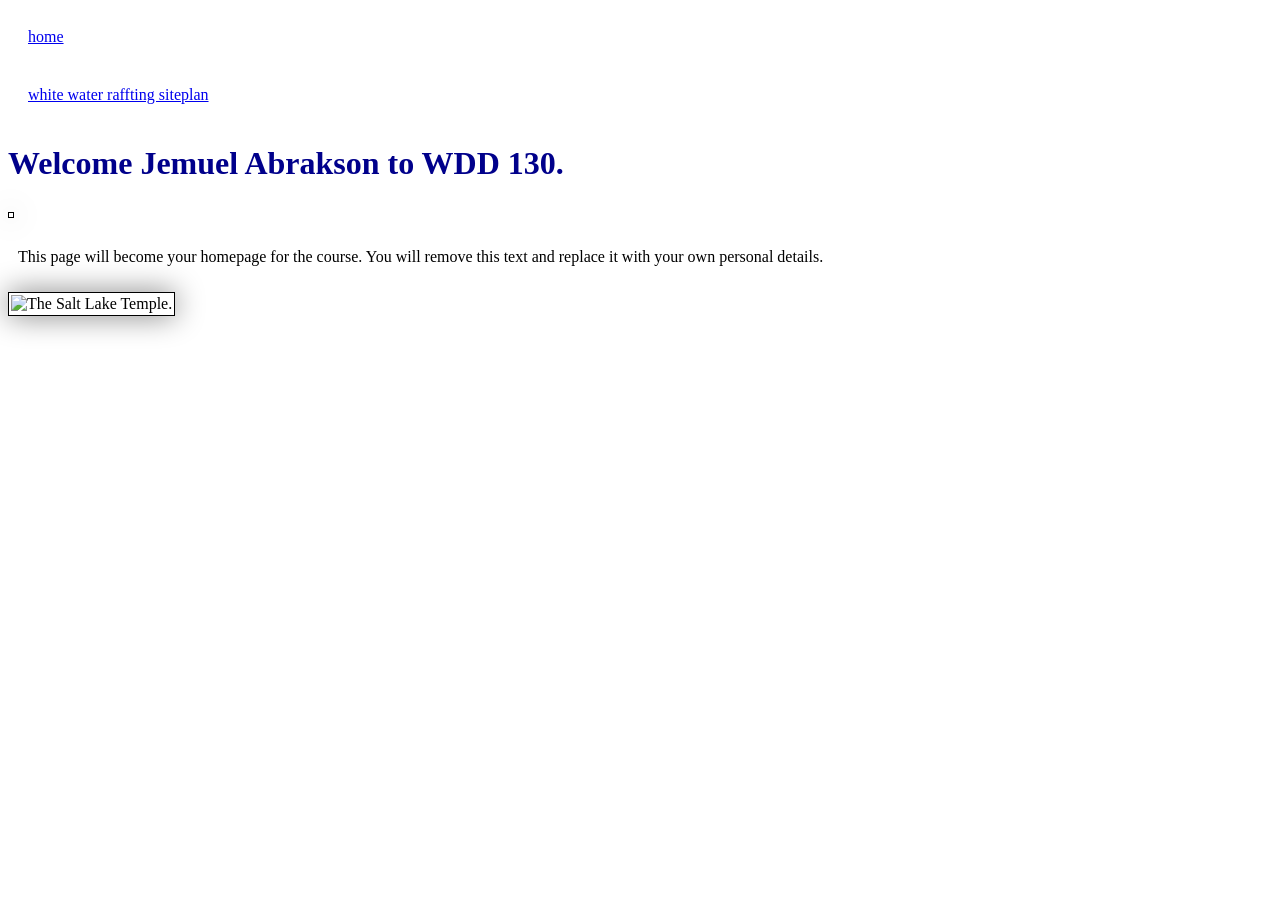
==== index.html @ 50a77c6d "week1 exercise" ====
<!DOCTYPE html>
<html lang="en">

<head>
    <meta charset="UTF-8">
    <meta name="viewport" content="width=device-width, initial-scale=1.0">
    <title>Jemuel Abrakson 130 | Home page</title>
    <meta name="description" content="Jemuel Abraksons personal page">
    <link rel="stylesheet" href="styles/styles.css">
</head>

<body>
    <header>
        <nav>
            <a href="#">home</ /a>
                <a href="wwr">white water raffting siteplan</a>
        </nav>
    </header>
    <main></main>
    <h1>Welcome Jemuel Abrakson to WDD 130.</h1>
    <img src="src=image" alt="">
    <p>This page will become your homepage for the course. You will remove this text and replace it
        with your own personal details.</p>

    <img src="imagessalt-lake-temple.jpg" alt="The Salt Lake Temple.">
</body>

</html>
---- styles/styles.css ----
nav {
    background-color: darkblue padding: 10px;
}

nav a {
    white;
    display: block;
    padding: 20px;
}

h1 {
    color: darkblue;
}

img {
    width: 150px;
    height: auto;
    border: 1px solid black;
    padding: 2px;
    box-shadow: 0 0 30px gray;
}

p {
    padding: 10px;
}
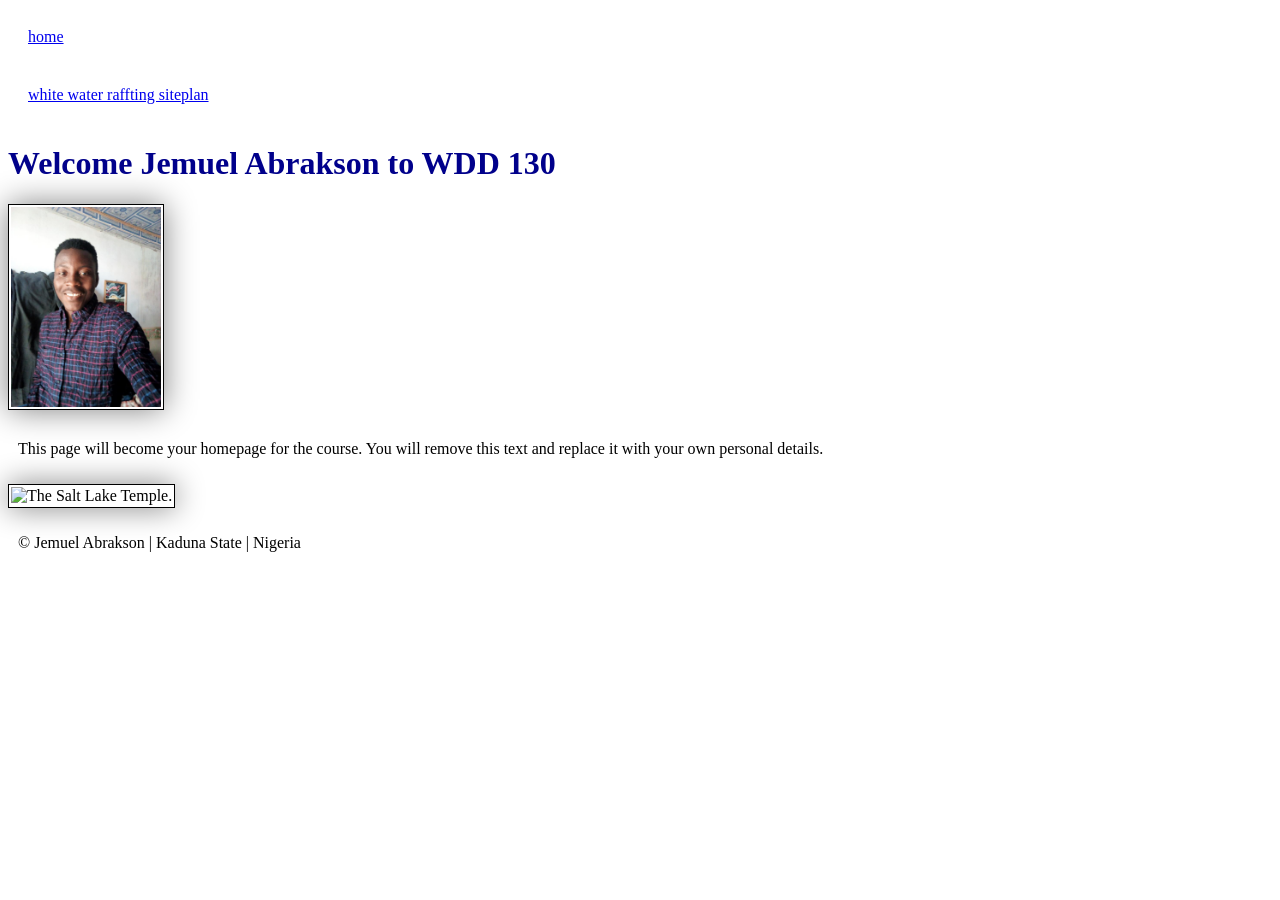
==== commit 4e5989fc: "Final Commit Week 1" ====
--- a/index.html
+++ b/index.html
@@ -12,17 +12,22 @@
 <body>
     <header>
         <nav>
-            <a href="#">home</ /a>
-                <a href="wwr">white water raffting siteplan</a>
+            <a href="#">home</a>
+            <a href="wwr/">white water raffting siteplan</a>
         </nav>
     </header>
-    <main></main>
-    <h1>Welcome Jemuel Abrakson to WDD 130.</h1>
-    <img src="src=image" alt="">
-    <p>This page will become your homepage for the course. You will remove this text and replace it
-        with your own personal details.</p>
+    <main>
+        <h1>Welcome Jemuel Abrakson to WDD 130</h1>
+        <img src="images/profile.jpg" alt="Jemuel Abrakson" width="200">
+        <p>This page will become your homepage for the course. You will remove this text and replace
+            it
+            with your own personal details.</p>
 
-    <img src="imagessalt-lake-temple.jpg" alt="The Salt Lake Temple.">
+        <img src="imagessalt-lake-temple.jpg" alt="The Salt Lake Temple.">
+    </main>
+    <footer>
+        <p>&copy; Jemuel Abrakson | Kaduna State | Nigeria</p>
+    </footer>
 </body>
 
 </html>
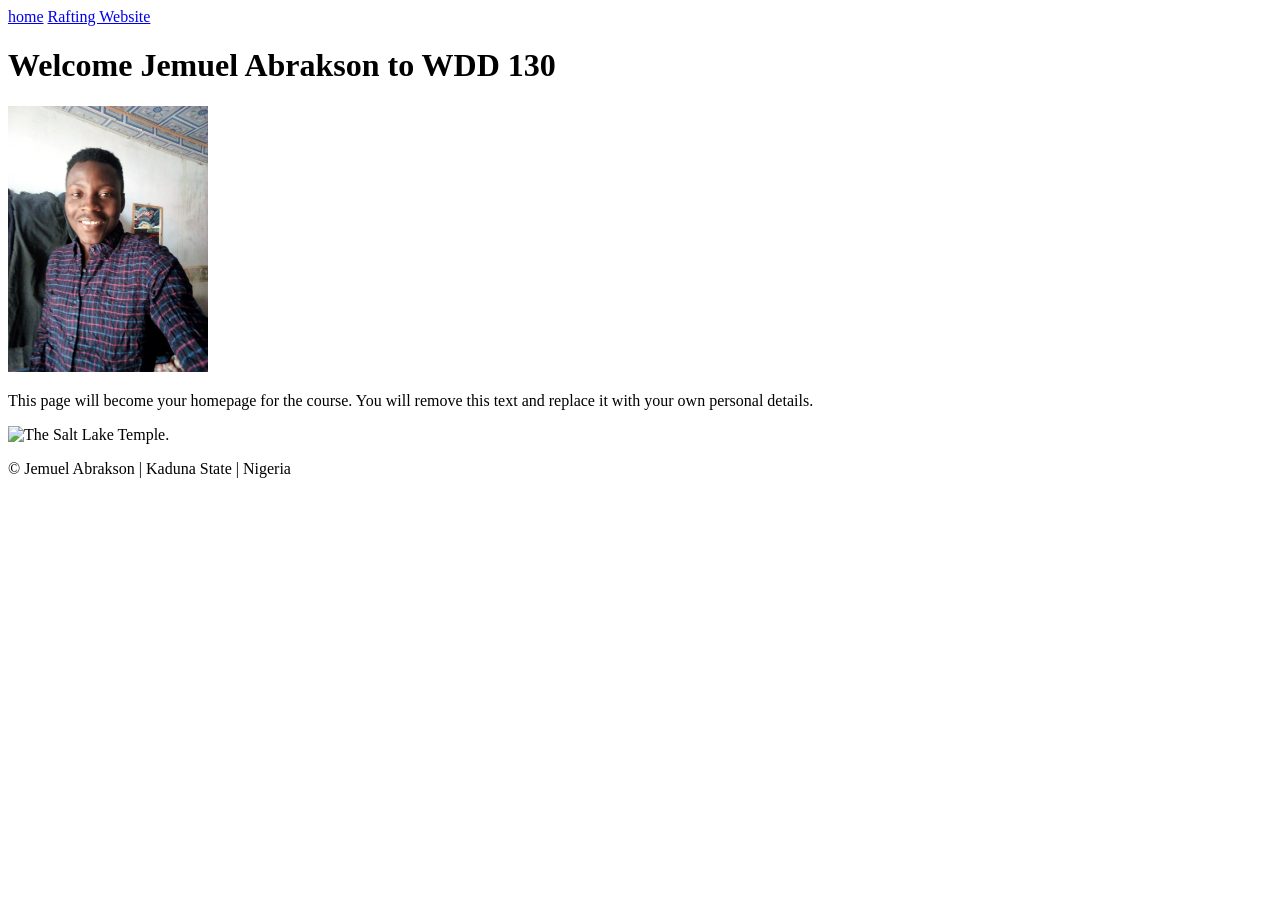
==== commit 50ac4d0b: "final commit week1" ====
--- a/index.html
+++ b/index.html
@@ -4,7 +4,7 @@
 <head>
     <meta charset="UTF-8">
     <meta name="viewport" content="width=device-width, initial-scale=1.0">
-    <title>Jemuel Abrakson 130 | Home page</title>
+    <title>Jemuel Abrakson | Home page</title>
     <meta name="description" content="Jemuel Abraksons personal page">
     <link rel="stylesheet" href="styles/styles.css">
 </head>
@@ -13,7 +13,7 @@
     <header>
         <nav>
             <a href="#">home</a>
-            <a href="wwr/">white water raffting siteplan</a>
+            <a href="wwr/">Rafting Website</a>
         </nav>
     </header>
     <main>
@@ -23,7 +23,7 @@
             it
             with your own personal details.</p>
 
-        <img src="imagessalt-lake-temple.jpg" alt="The Salt Lake Temple.">
+        <img src="" alt="The Salt Lake Temple.">
     </main>
     <footer>
         <p>&copy; Jemuel Abrakson | Kaduna State | Nigeria</p>
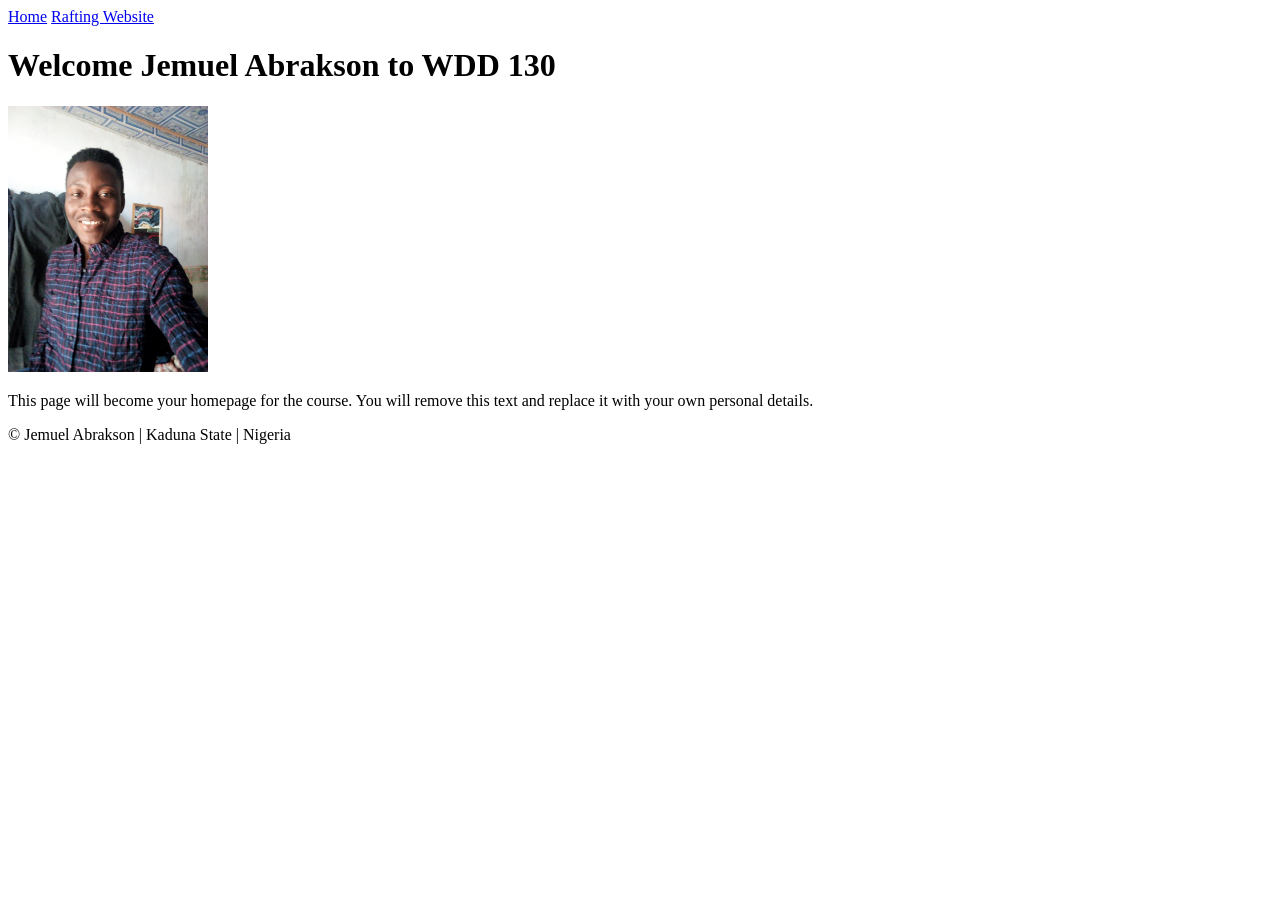
==== commit 4e9a34a0: "Final Final week 1" ====
--- a/index.html
+++ b/index.html
@@ -12,7 +12,7 @@
 <body>
     <header>
         <nav>
-            <a href="#">home</a>
+            <a href="#">Home</a>
             <a href="wwr/">Rafting Website</a>
         </nav>
     </header>
@@ -22,8 +22,6 @@
         <p>This page will become your homepage for the course. You will remove this text and replace
             it
             with your own personal details.</p>
-
-        <img src="" alt="The Salt Lake Temple.">
     </main>
     <footer>
         <p>&copy; Jemuel Abrakson | Kaduna State | Nigeria</p>
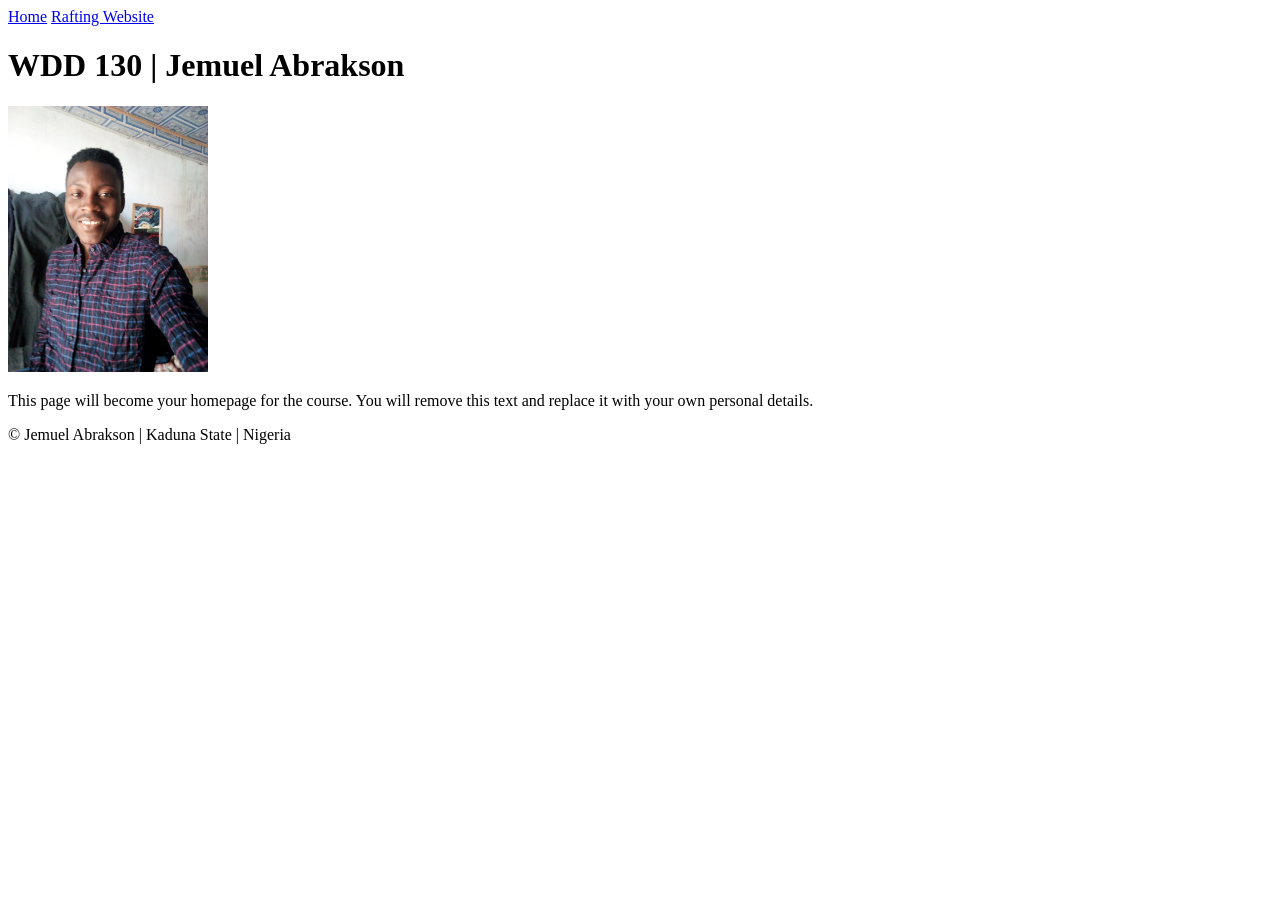
==== commit e1877fa0: "Final touches" ====
--- a/index.html
+++ b/index.html
@@ -17,7 +17,7 @@
         </nav>
     </header>
     <main>
-        <h1>Welcome Jemuel Abrakson to WDD 130</h1>
+        <h1>WDD 130 | Jemuel Abrakson</h1>
         <img src="images/profile.jpg" alt="Jemuel Abrakson" width="200">
         <p>This page will become your homepage for the course. You will remove this text and replace
             it
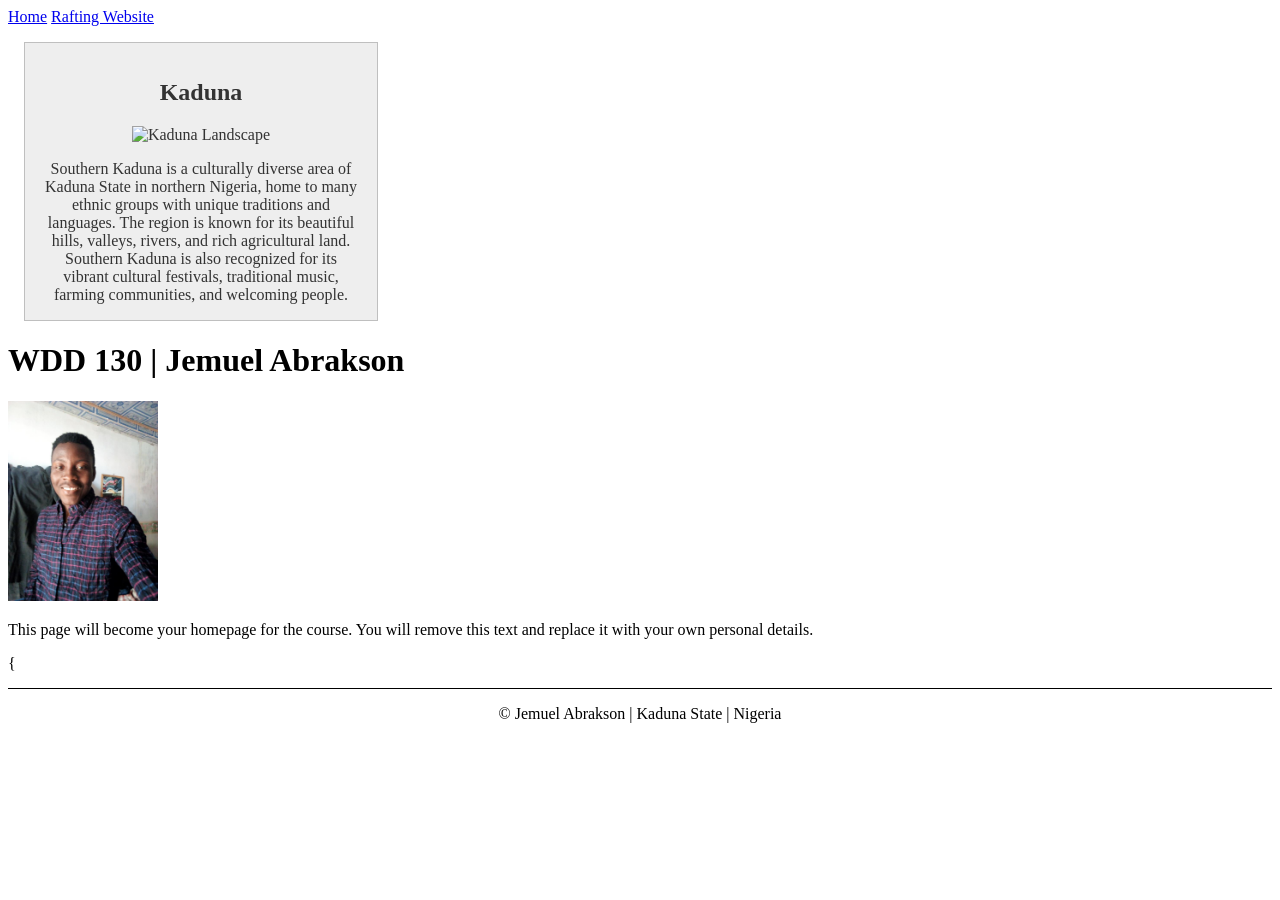
==== commit 579fa2bc: "week 2 commits" ====
--- a/index.html
+++ b/index.html
@@ -3,6 +3,8 @@
 
 <head>
     <meta charset="UTF-8">
+    <meta name="description" content=" this home">
+    <meta name="author" content="Jemuel Abrakson">
     <meta name="viewport" content="width=device-width, initial-scale=1.0">
     <title>Jemuel Abrakson | Home page</title>
     <meta name="description" content="Jemuel Abraksons personal page">
@@ -16,13 +18,25 @@
             <a href="wwr/">Rafting Website</a>
         </nav>
     </header>
+    <aside>
+        <h2>Kaduna</h2>
+        <img src="images/" Kaduna . jpg alt="Kaduna Landscape">
+
+        </p>Southern Kaduna is a culturally diverse area of Kaduna State in northern Nigeria, home
+        to many
+        ethnic groups with unique traditions and languages.
+        The region is known for its beautiful hills, valleys, rivers, and rich agricultural land.
+        Southern Kaduna is also recognized for its vibrant cultural festivals, traditional music,
+        farming
+        communities, and welcoming people.
+    </aside>
     <main>
         <h1>WDD 130 | Jemuel Abrakson</h1>
         <img src="images/profile.jpg" alt="Jemuel Abrakson" width="200">
         <p>This page will become your homepage for the course. You will remove this text and replace
             it
             with your own personal details.</p>
-    </main>
+    </main>{ <max-widt:480px></max-widt:480px>
     <footer>
         <p>&copy; Jemuel Abrakson | Kaduna State | Nigeria</p>
     </footer>
--- a/styles/styles.css
+++ b/styles/styles.css
@@ -0,0 +1,34 @@
+main {
+    max-width: 840px;
+}
+
+aside {
+    width: 20rem;
+    margin: 1rem;
+    border: 1px solid rgb(0 0 0 /0.2);
+    /* 1 */
+    padding: 1rem;
+    background-color: #eee;
+    color: #333;
+    text-align: center;
+}
+
+aside img {
+    width: 200px;
+    height: auto;
+}
+
+main img {
+    width: 150px;
+    height: auto;
+}
+
+p {
+    padding: 0;
+}
+
+footer {
+    margin-top: 15px;
+    border-top: 1px solid #000;
+    text-align: center;
+}
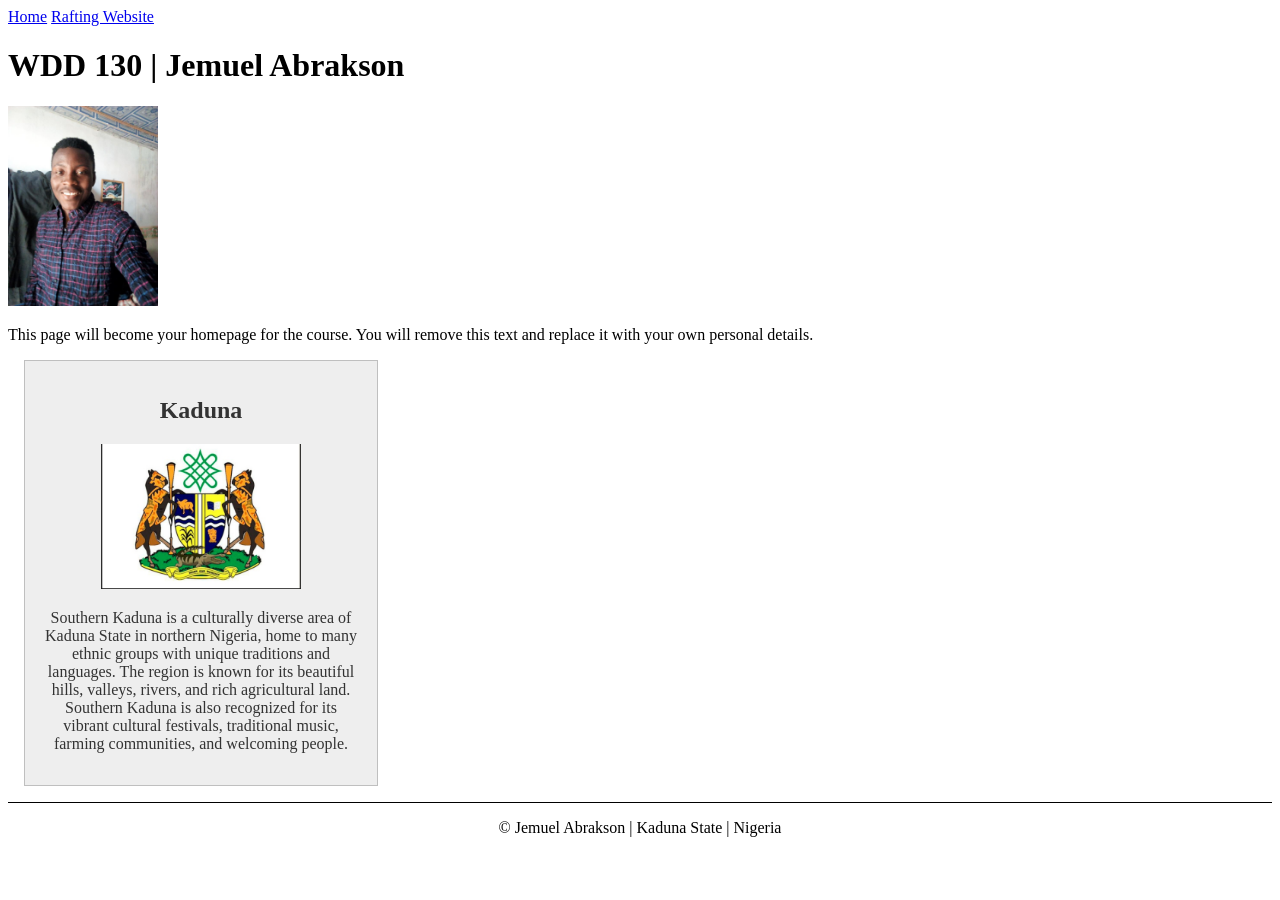
==== commit 9c20aadf: "final commit week 2" ====
--- a/index.html
+++ b/index.html
@@ -3,11 +3,11 @@
 
 <head>
     <meta charset="UTF-8">
-    <meta name="description" content=" this home">
+    <meta name="description"
+      content="Jemuel Abrakson's WDD 130 home page for learning web fundamentals and developing web design skills.">
     <meta name="author" content="Jemuel Abrakson">
     <meta name="viewport" content="width=device-width, initial-scale=1.0">
-    <title>Jemuel Abrakson | Home page</title>
-    <meta name="description" content="Jemuel Abraksons personal page">
+    <title>Jemuel Abrakson | Home Page</title>
     <link rel="stylesheet" href="styles/styles.css">
 </head>
 
@@ -18,25 +18,28 @@
             <a href="wwr/">Rafting Website</a>
         </nav>
     </header>
+
+    <main>
+        <h1>WDD 130 | Jemuel Abrakson</h1>
+        <img src="images/profile.jpg" alt="Jemuel Abrakson">
+        <p>
+            This page will become your homepage for the course. You will remove this text
+            and replace it with your own personal details.
+        </p>
+    </main>
+
     <aside>
         <h2>Kaduna</h2>
-        <img src="images/" Kaduna . jpg alt="Kaduna Landscape">
+        <img src="images/kaduna.jpg" alt="Kaduna Landscape">
+        <p>
+            Southern Kaduna is a culturally diverse area of Kaduna State in northern Nigeria,
+            home to many ethnic groups with unique traditions and languages. The region is
+            known for its beautiful hills, valleys, rivers, and rich agricultural land.
+            Southern Kaduna is also recognized for its vibrant cultural festivals, traditional
+            music, farming communities, and welcoming people.
+        </p>
+    </aside>
 
-        </p>Southern Kaduna is a culturally diverse area of Kaduna State in northern Nigeria, home
-        to many
-        ethnic groups with unique traditions and languages.
-        The region is known for its beautiful hills, valleys, rivers, and rich agricultural land.
-        Southern Kaduna is also recognized for its vibrant cultural festivals, traditional music,
-        farming
-        communities, and welcoming people.
-    </aside>
-    <main>
-        <h1>WDD 130 | Jemuel Abrakson</h1>
-        <img src="images/profile.jpg" alt="Jemuel Abrakson" width="200">
-        <p>This page will become your homepage for the course. You will remove this text and replace
-            it
-            with your own personal details.</p>
-    </main>{ <max-widt:480px></max-widt:480px>
     <footer>
         <p>&copy; Jemuel Abrakson | Kaduna State | Nigeria</p>
     </footer>
--- a/styles/styles.css
+++ b/styles/styles.css
@@ -6,7 +6,6 @@
     width: 20rem;
     margin: 1rem;
     border: 1px solid rgb(0 0 0 /0.2);
-    /* 1 */
     padding: 1rem;
     background-color: #eee;
     color: #333;
@@ -21,6 +20,7 @@
 main img {
     width: 150px;
     height: auto;
+
 }
 
 p {
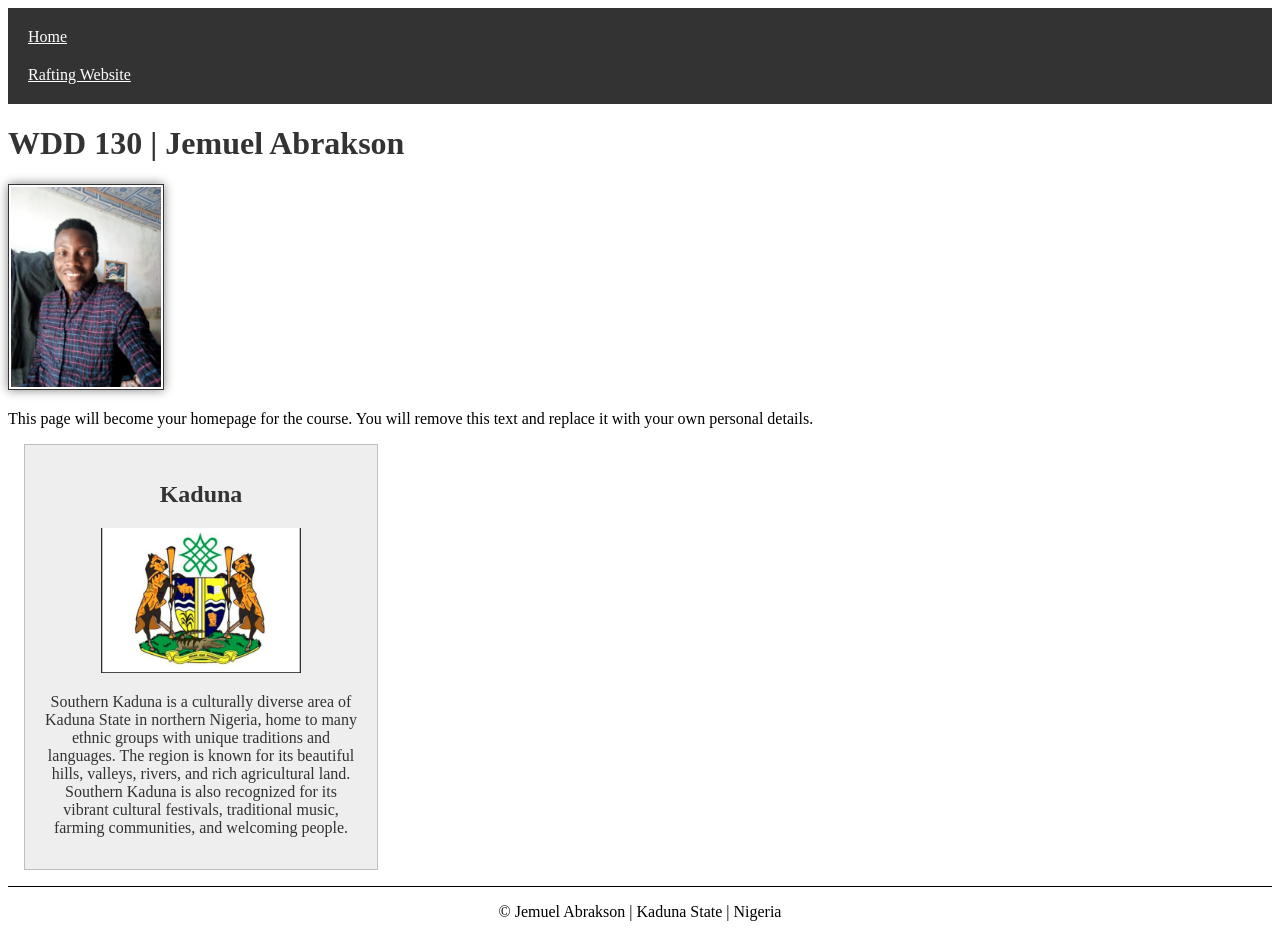
==== commit 05c0f2ab: "week 2 additional changes" ====
--- a/index.html
+++ b/index.html
@@ -7,7 +7,7 @@
       content="Jemuel Abrakson's WDD 130 home page for learning web fundamentals and developing web design skills.">
     <meta name="author" content="Jemuel Abrakson">
     <meta name="viewport" content="width=device-width, initial-scale=1.0">
-    <title>Jemuel Abrakson | Home Page</title>
+    <title>WDD 130 | Jemuel Abrakson | Home Page</title>
     <link rel="stylesheet" href="styles/styles.css">
 </head>
 
--- a/styles/styles.css
+++ b/styles/styles.css
@@ -1,11 +1,34 @@
 main {
     max-width: 840px;
+}
+
+nav {
+    background-color: #333;
+    padding: 10px;
+}
+
+nav a {
+    color: white;
+    padding: 10px;
+    display: block;
+}
+
+h1 {
+    color: #333;
+}
+
+main img {
+    width: 150px;
+    height: auto;
+    border: 1px solid #333;
+    padding: 2px;
+    box-shadow: 0 0 10px gray;
 }
 
 aside {
     width: 20rem;
     margin: 1rem;
-    border: 1px solid rgb(0 0 0 /0.2);
+    border: 1px solid rgb(0 0 0 / 0.2);
     padding: 1rem;
     background-color: #eee;
     color: #333;
@@ -17,12 +40,6 @@
     height: auto;
 }
 
-main img {
-    width: 150px;
-    height: auto;
-
-}
-
 p {
     padding: 0;
 }
